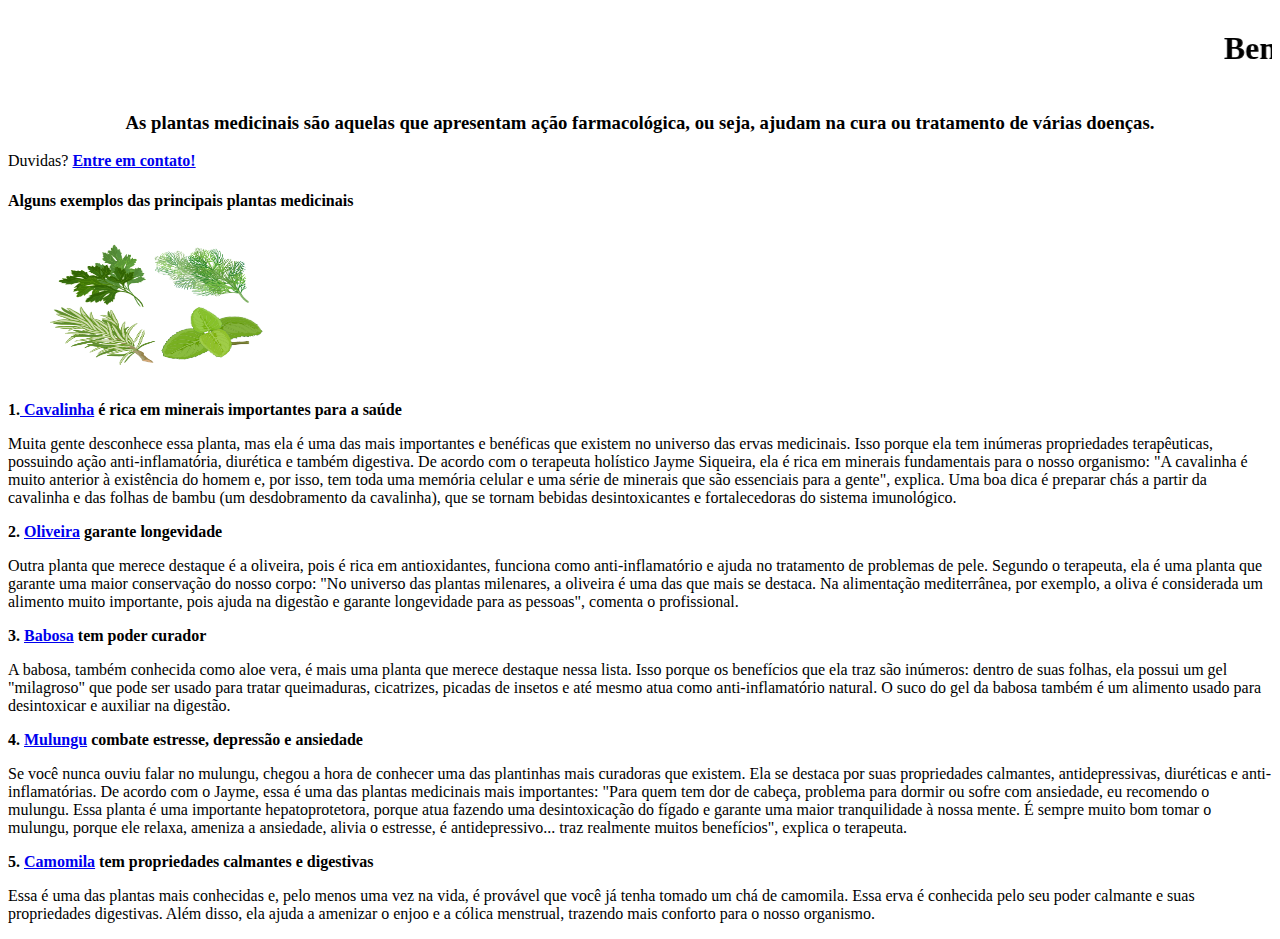
==== fundamentos-web/index.html @ a47315a7 "Add files via upload" ====
<!DOCTYPE html>
<html lang="pt-br">
<head>
    <meta charset="UTF-8">
    <meta http-equiv="X-UA-Compatible" content="IE=edge">
    <meta name="viewport" content="width=device-width, initial-scale=1.0">
    <title>Plantas Medicinais</title>
</head>
<body>
   <marquee> <h1>Benefícios das Plantas Medicinais🌱</h1></marquee>
  
<h3><center>
    As plantas medicinais são aquelas que apresentam ação farmacológica, ou seja, ajudam na cura ou tratamento de várias doenças.
</h3>
</center>
Duvidas? <a href="contato.html"><b>Entre em contato!</b></a>
<h4>Alguns exemplos das principais plantas medicinais</h4>
<p><img src="assets/img/12.png" alt="plantas" height="150" width="300"></p>
   <b> 1.<a href="https://www.ecycle.com.br/cha-de-cavalinha/#:~:text=Al%C3%A9m%20de%20ser%20usada%20por,feridas%2C%20osteoporose%20e%20reparo%20%C3%B3sseo." target="_blank"> Cavalinha</a> é rica em minerais importantes para a saúde</b><p>
Muita gente desconhece essa planta, mas ela é uma das mais importantes e benéficas que existem no universo das ervas medicinais. Isso porque ela tem inúmeras propriedades terapêuticas, possuindo ação anti-inflamatória, diurética e também digestiva. De acordo com o terapeuta holístico Jayme Siqueira, ela é rica em minerais fundamentais para o nosso organismo: "A cavalinha é muito anterior à existência do homem e, por isso, tem toda uma memória celular e uma série de minerais que são essenciais para a gente", explica.

Uma boa dica é preparar chás a partir da cavalinha e das folhas de bambu (um desdobramento da cavalinha), que se tornam bebidas desintoxicantes e fortalecedoras do sistema imunológico.
</p>
<b> 2. <a href="https://www.ecycle.com.br/folhas-de-oliveira/#:~:text=de%20suas%20folhas.-,Benef%C3%ADcios,%2Dinflamat%C3%B3rias%2C%20hipoglic%C3%AAmicas%20e%20hipocolesterol%C3%AAmicas." target="_blank">Oliveira</a> garante longevidade</b><p>
Outra planta que merece destaque é a oliveira, pois é rica em antioxidantes, funciona como anti-inflamatório e ajuda no tratamento de problemas de pele. Segundo o terapeuta, ela é uma planta que garante uma maior conservação do nosso corpo: "No universo das plantas milenares, a oliveira é uma das que mais se destaca. Na alimentação mediterrânea, por exemplo, a oliva é considerada um alimento muito importante, pois ajuda na digestão e garante longevidade para as pessoas", comenta o profissional.
</p>
<b>3. <a href="https://www.redeprimavera.com.br/leitura/860/beneficios-da-babosa.htm#:~:text=A%20babosa%20%C3%A9%20uma%20planta,do%20cabelo%20ou%20da%20pele." target="_blank">Babosa</a> tem poder curador</b>
<p>A babosa, também conhecida como aloe vera, é mais uma planta que merece destaque nessa lista. Isso porque os benefícios que ela traz são inúmeros: dentro de suas folhas, ela possui um gel "milagroso" que pode ser usado para tratar queimaduras, cicatrizes, picadas de insetos e até mesmo atua como anti-inflamatório natural. O suco do gel da babosa também é um alimento usado para desintoxicar e auxiliar na digestão.
</p>
<b>4. <a href="https://www.tuasaude.com/mulungu/#:~:text=Para%20que%20serve%20o%20mulungu,%2C%20anticonvulsivante%2C%20hipotensiva%20e%20antit%C3%A9rmica." target="_blank">Mulungu</a> combate estresse, depressão e ansiedade</b>
<p>Se você nunca ouviu falar no mulungu, chegou a hora de conhecer uma das plantinhas mais curadoras que existem. Ela se destaca por suas propriedades calmantes, antidepressivas, diuréticas e anti-inflamatórias. De acordo com o Jayme, essa é uma das plantas medicinais mais importantes:

"Para quem tem dor de cabeça, problema para dormir ou sofre com ansiedade, eu recomendo o mulungu. 
Essa planta é uma importante hepatoprotetora, porque atua fazendo uma desintoxicação do fígado e garante uma maior tranquilidade à nossa mente. É sempre muito bom tomar o mulungu, porque ele relaxa, ameniza a ansiedade, alivia o estresse, é antidepressivo... traz realmente muitos benefícios", explica o terapeuta.
</p>
<b>5. <a href="https://www.ecycle.com.br/cha-de-camomila/#:~:text=A%20camomila%20%C3%A9%20uma%20erva,depois%20infundidas%20em%20%C3%A1gua%20quente." target="_blank">Camomila</a> tem propriedades calmantes e digestivas</b>
<p>Essa é uma das plantas mais conhecidas e, pelo menos uma vez na vida, é provável que você já tenha tomado um chá de camomila. Essa erva é conhecida pelo seu poder calmante e suas propriedades digestivas. Além disso, ela ajuda a amenizar o enjoo e a cólica menstrual, trazendo mais conforto para o nosso organismo.
</p>


</body>
</html>
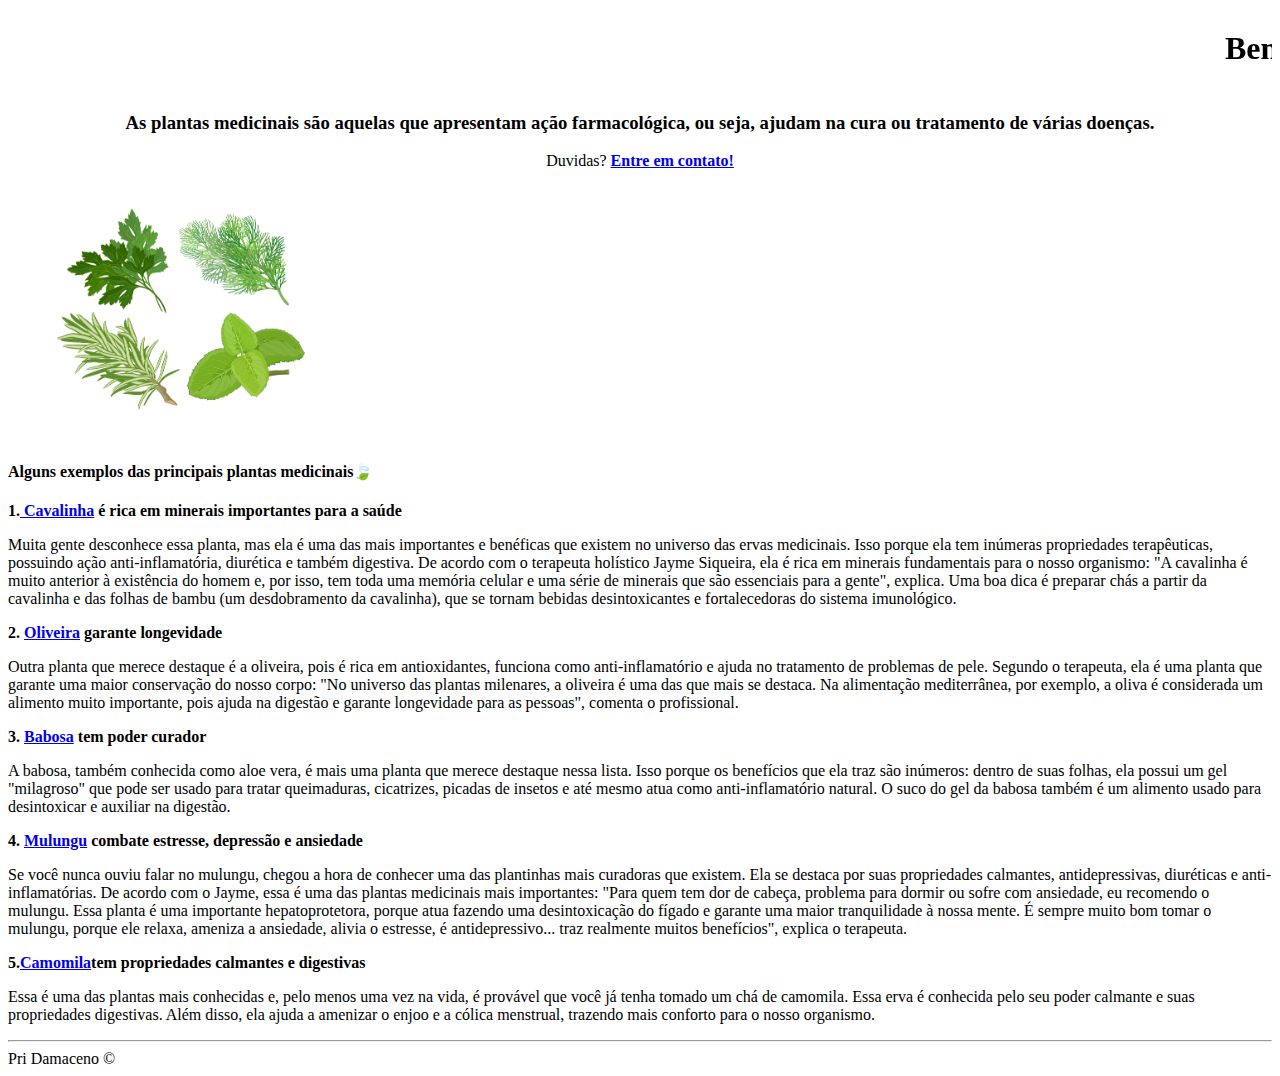
==== commit 3ffcbbdb: "Add files via upload" ====
--- a/fundamentos-web/index.html
+++ b/fundamentos-web/index.html
@@ -1,22 +1,31 @@
 <!DOCTYPE html>
 <html lang="pt-br">
 <head>
-    <meta charset="UTF-8">
+  <meta charset="UTF-8">
     <meta http-equiv="X-UA-Compatible" content="IE=edge">
     <meta name="viewport" content="width=device-width, initial-scale=1.0">
     <title>Plantas Medicinais</title>
+    <style>
+    .center {
+        text-align: center;
+}
+
+</style>
 </head>
 <body>
    <marquee> <h1>Benefícios das Plantas Medicinais🌱</h1></marquee>
   
-<h3><center>
+<h3 class="center">
     As plantas medicinais são aquelas que apresentam ação farmacológica, ou seja, ajudam na cura ou tratamento de várias doenças.
 </h3>
-</center>
-Duvidas? <a href="contato.html"><b>Entre em contato!</b></a>
-<h4>Alguns exemplos das principais plantas medicinais</h4>
-<p><img src="assets/img/12.png" alt="plantas" height="150" width="300"></p>
-   <b> 1.<a href="https://www.ecycle.com.br/cha-de-cavalinha/#:~:text=Al%C3%A9m%20de%20ser%20usada%20por,feridas%2C%20osteoporose%20e%20reparo%20%C3%B3sseo." target="_blank"> Cavalinha</a> é rica em minerais importantes para a saúde</b><p>
+<p class="center">
+Duvidas? <a href="contato.html"><b>Entre em contato!</b></a></p>
+
+<div class="justify">
+   <div> <p><img src="assets/img/12.png" alt="plantas" height="250" width="350"></p></div>
+   <h4>Alguns exemplos das principais plantas medicinais🍃</h4>
+   <div>   
+<b>1.<a href="https://www.ecycle.com.br/cha-de-cavalinha/#:~:text=Al%C3%A9m%20de%20ser%20usada%20por,feridas%2C%20osteoporose%20e%20reparo%20%C3%B3sseo." target="_blank"> Cavalinha</a> é rica em minerais importantes para a saúde</b><p>
 Muita gente desconhece essa planta, mas ela é uma das mais importantes e benéficas que existem no universo das ervas medicinais. Isso porque ela tem inúmeras propriedades terapêuticas, possuindo ação anti-inflamatória, diurética e também digestiva. De acordo com o terapeuta holístico Jayme Siqueira, ela é rica em minerais fundamentais para o nosso organismo: "A cavalinha é muito anterior à existência do homem e, por isso, tem toda uma memória celular e uma série de minerais que são essenciais para a gente", explica.
 
 Uma boa dica é preparar chás a partir da cavalinha e das folhas de bambu (um desdobramento da cavalinha), que se tornam bebidas desintoxicantes e fortalecedoras do sistema imunológico.
@@ -33,10 +42,13 @@
 "Para quem tem dor de cabeça, problema para dormir ou sofre com ansiedade, eu recomendo o mulungu. 
 Essa planta é uma importante hepatoprotetora, porque atua fazendo uma desintoxicação do fígado e garante uma maior tranquilidade à nossa mente. É sempre muito bom tomar o mulungu, porque ele relaxa, ameniza a ansiedade, alivia o estresse, é antidepressivo... traz realmente muitos benefícios", explica o terapeuta.
 </p>
-<b>5. <a href="https://www.ecycle.com.br/cha-de-camomila/#:~:text=A%20camomila%20%C3%A9%20uma%20erva,depois%20infundidas%20em%20%C3%A1gua%20quente." target="_blank">Camomila</a> tem propriedades calmantes e digestivas</b>
+<b>5.<a href="https://www.ecycle.com.br/cha-de-camomila/#:~:text=A%20camomila%20%C3%A9%20uma%20erva,depois%20infundidas%20em%20%C3%A1gua%20quente." target="_blank">Camomila</a>tem propriedades calmantes e digestivas</b>
 <p>Essa é uma das plantas mais conhecidas e, pelo menos uma vez na vida, é provável que você já tenha tomado um chá de camomila. Essa erva é conhecida pelo seu poder calmante e suas propriedades digestivas. Além disso, ela ajuda a amenizar o enjoo e a cólica menstrual, trazendo mais conforto para o nosso organismo.
 </p>
+</div>
+<hr>
+<footer>Pri Damaceno &copy;
+     </footer>
+</body>
 
-
-</body>
 </html>
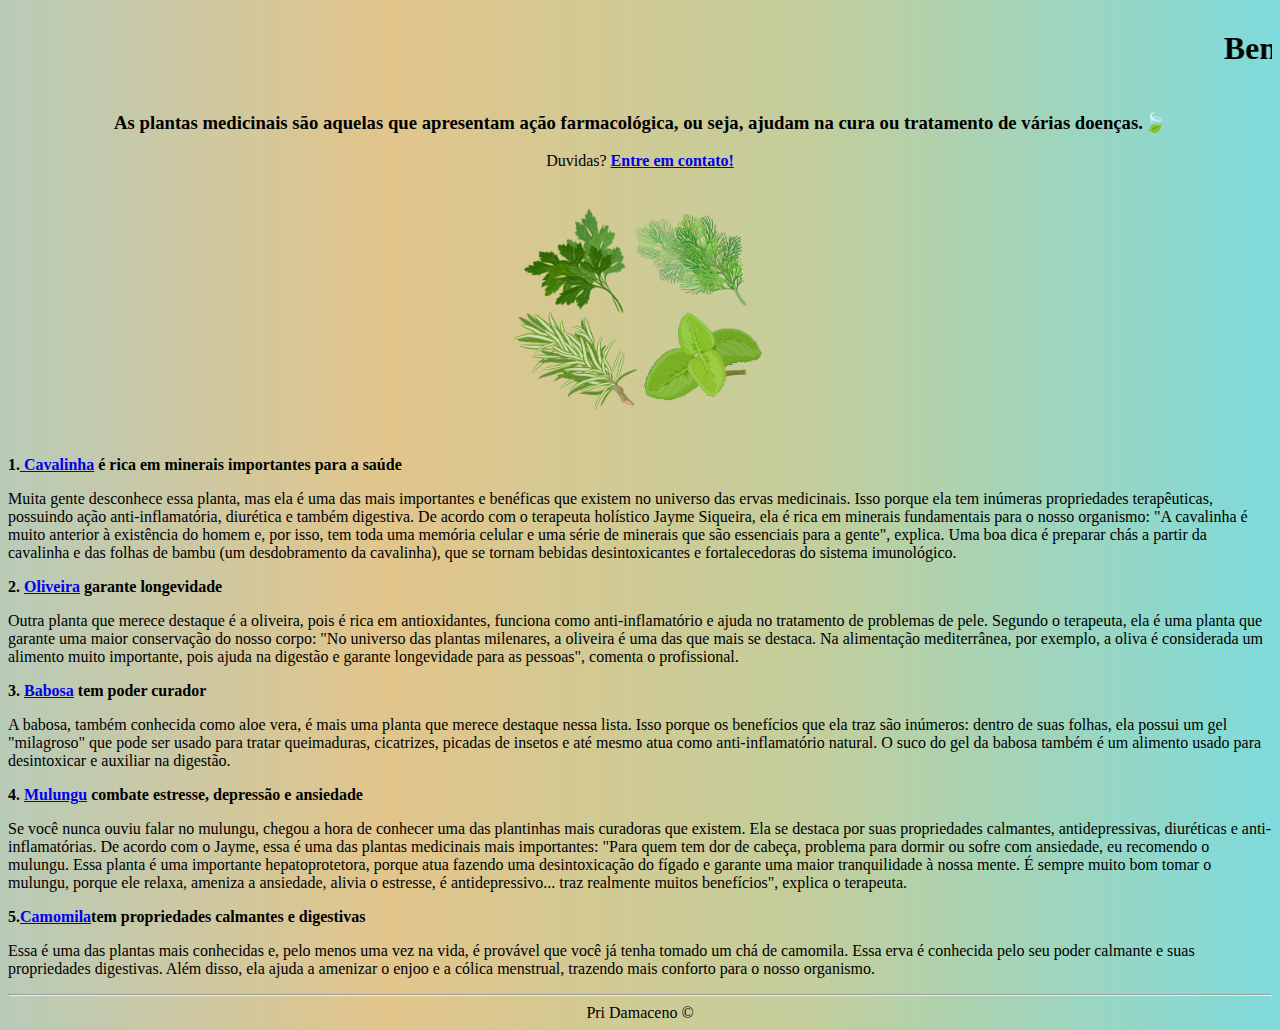
==== commit 700804f1: "Add files via upload" ====
--- a/fundamentos-web/index.html
+++ b/fundamentos-web/index.html
@@ -11,25 +11,27 @@
 }
 
 </style>
+<link rel="stylesheet" href="assets/css/style.css">
 </head>
 <body>
    <marquee> <h1>Benefícios das Plantas Medicinais🌱</h1></marquee>
   
 <h3 class="center">
-    As plantas medicinais são aquelas que apresentam ação farmacológica, ou seja, ajudam na cura ou tratamento de várias doenças.
+    As plantas medicinais são aquelas que apresentam ação farmacológica, ou seja, ajudam na cura ou tratamento de várias doenças.🍃
 </h3>
 <p class="center">
 Duvidas? <a href="contato.html"><b>Entre em contato!</b></a></p>
 
+<div class="center">
+   <div> <p><img src="assets/img/12.png" alt="plantas" height="250" width="350"></p></div>
+
+</div>   
 <div class="justify">
-   <div> <p><img src="assets/img/12.png" alt="plantas" height="250" width="350"></p></div>
-   <h4>Alguns exemplos das principais plantas medicinais🍃</h4>
-   <div>   
 <b>1.<a href="https://www.ecycle.com.br/cha-de-cavalinha/#:~:text=Al%C3%A9m%20de%20ser%20usada%20por,feridas%2C%20osteoporose%20e%20reparo%20%C3%B3sseo." target="_blank"> Cavalinha</a> é rica em minerais importantes para a saúde</b><p>
 Muita gente desconhece essa planta, mas ela é uma das mais importantes e benéficas que existem no universo das ervas medicinais. Isso porque ela tem inúmeras propriedades terapêuticas, possuindo ação anti-inflamatória, diurética e também digestiva. De acordo com o terapeuta holístico Jayme Siqueira, ela é rica em minerais fundamentais para o nosso organismo: "A cavalinha é muito anterior à existência do homem e, por isso, tem toda uma memória celular e uma série de minerais que são essenciais para a gente", explica.
 
 Uma boa dica é preparar chás a partir da cavalinha e das folhas de bambu (um desdobramento da cavalinha), que se tornam bebidas desintoxicantes e fortalecedoras do sistema imunológico.
-</p>
+<p>
 <b> 2. <a href="https://www.ecycle.com.br/folhas-de-oliveira/#:~:text=de%20suas%20folhas.-,Benef%C3%ADcios,%2Dinflamat%C3%B3rias%2C%20hipoglic%C3%AAmicas%20e%20hipocolesterol%C3%AAmicas." target="_blank">Oliveira</a> garante longevidade</b><p>
 Outra planta que merece destaque é a oliveira, pois é rica em antioxidantes, funciona como anti-inflamatório e ajuda no tratamento de problemas de pele. Segundo o terapeuta, ela é uma planta que garante uma maior conservação do nosso corpo: "No universo das plantas milenares, a oliveira é uma das que mais se destaca. Na alimentação mediterrânea, por exemplo, a oliva é considerada um alimento muito importante, pois ajuda na digestão e garante longevidade para as pessoas", comenta o profissional.
 </p>
@@ -47,8 +49,9 @@
 </p>
 </div>
 <hr>
-<footer>Pri Damaceno &copy;
-     </footer>
+<footer><center>Pri Damaceno &copy;
+   </center>  </footer>
+<script src="assets/js/script.js"></script>
 </body>
 
 </html>
--- a/fundamentos-web/assets/css/style.css
+++ b/fundamentos-web/assets/css/style.css
@@ -0,0 +1,29 @@
+
+
+/*Estilo do index.html*/
+.container
+{
+    display: flex;
+    flex-flow: row;
+justify-content: center;
+}
+.center{
+    align-items: center;
+}
+body {
+    background-image: linear-gradient(to right, #e4afcb 0%, #b8cbb8 0%, #b8cbb8 0%, #e2c58b 30%, #c2ce9c 64%, #7edbdc 100%);
+}
+
+/*Estilo do contato.html*/
+.container
+{
+    display: flex;
+    flex-flow: row wrap;
+justify-content: center;
+}
+.center{
+    align-items: center;
+}
+body {
+    background-image: linear-gradient(to right, #e4afcb 0%, #b8cbb8 0%, #b8cbb8 0%, #e2c58b 30%, #c2ce9c 64%, #7edbdc 100%);
+}
